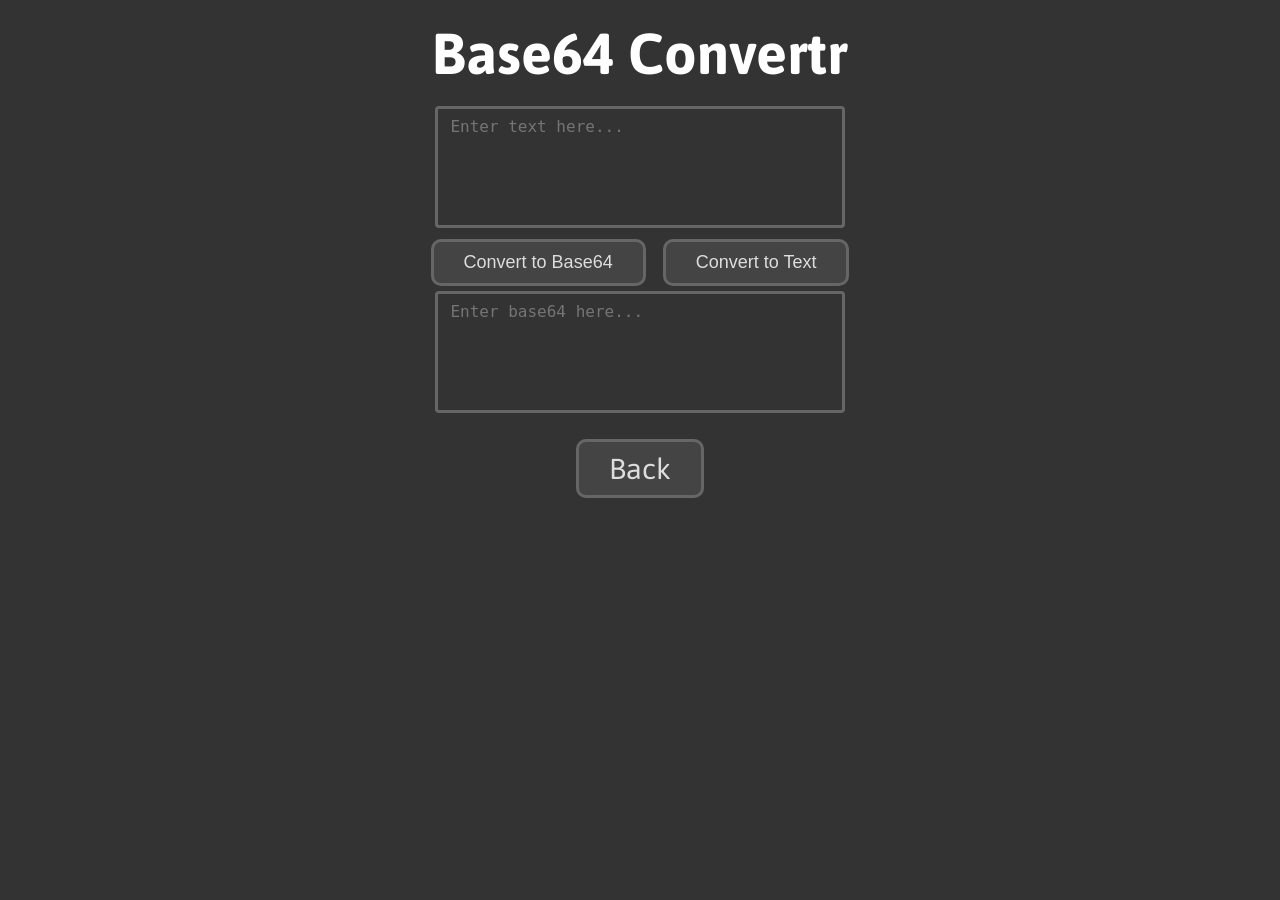
==== base64/index.html @ ce2b49e1 "add base64" ====
<!DOCTYPE html>
<html>

<head>
    <meta charset="UTF-8">
    <meta name="viewport" content="width=device-width, initial-scale=1.0">
    <title>Cutr | Text converter made sane</title>
    <link rel="icon" href="../assets/favicon.ico">
    <link rel="stylesheet" href="../index.css">
    <script src="index.js"></script>

    <meta property="og:title" content="Cutr | Text converter made sane">
    <meta property="og:description" content="Why the hell does basic ass sites have a bjillion ads on them???">

    <link rel="preconnect" href="https://fonts.googleapis.com">
    <link rel="preconnect" href="https://fonts.gstatic.com" crossorigin>
    <link href="https://fonts.googleapis.com/css2?family=Asap:wght@300;400&display=swap" rel="stylesheet">
</head>

<body>
    <h1>Base64 Convertr</h1>

    <textarea id="input" placeholder="Enter text here..."></textarea><br>
    <button onclick="encode()">Convert to Base64</button>
    <button onclick="decode()">Convert to Text</button><br>
    <textarea id="output" placeholder="Enter base64 here..."></textarea><br><br>
    <a href="../">Back</a>
</body>

</html>
---- index.css ----
body {
    color: white;
    font-family: 'Asap', sans-serif;
    font-size: 180%;
    text-align: center;
    background-color: #333;
}

h1 {
    line-height: 0.5;
}

textarea {
    width: 30%;
    height: 100px;
    resize: none;
    background-color: transparent;
    padding: 8px 12px;
    color: #FFF;
    font-size: 16px;
    border: 3px solid #666;
    border-radius: 4px;
    outline: none;
}

@media screen and (max-width: 799px) {
    h1 {
        line-height: 1;
    }

    textarea {
        width: 80%;
    }
}

button,
a {
    color: #DDD;
    text-decoration: none;
    background-color: #444;
    border: 3px solid #666;
    border-radius: 10px;
    padding: 10px 30px;
    transition: .3s;
}

button {
    font-size: 18px;
    margin: 5px;
}

a:hover,
a:active,
button:hover,
button:active {
    color: #CCC;
    background-color: #333;
    border-color: #444;
}
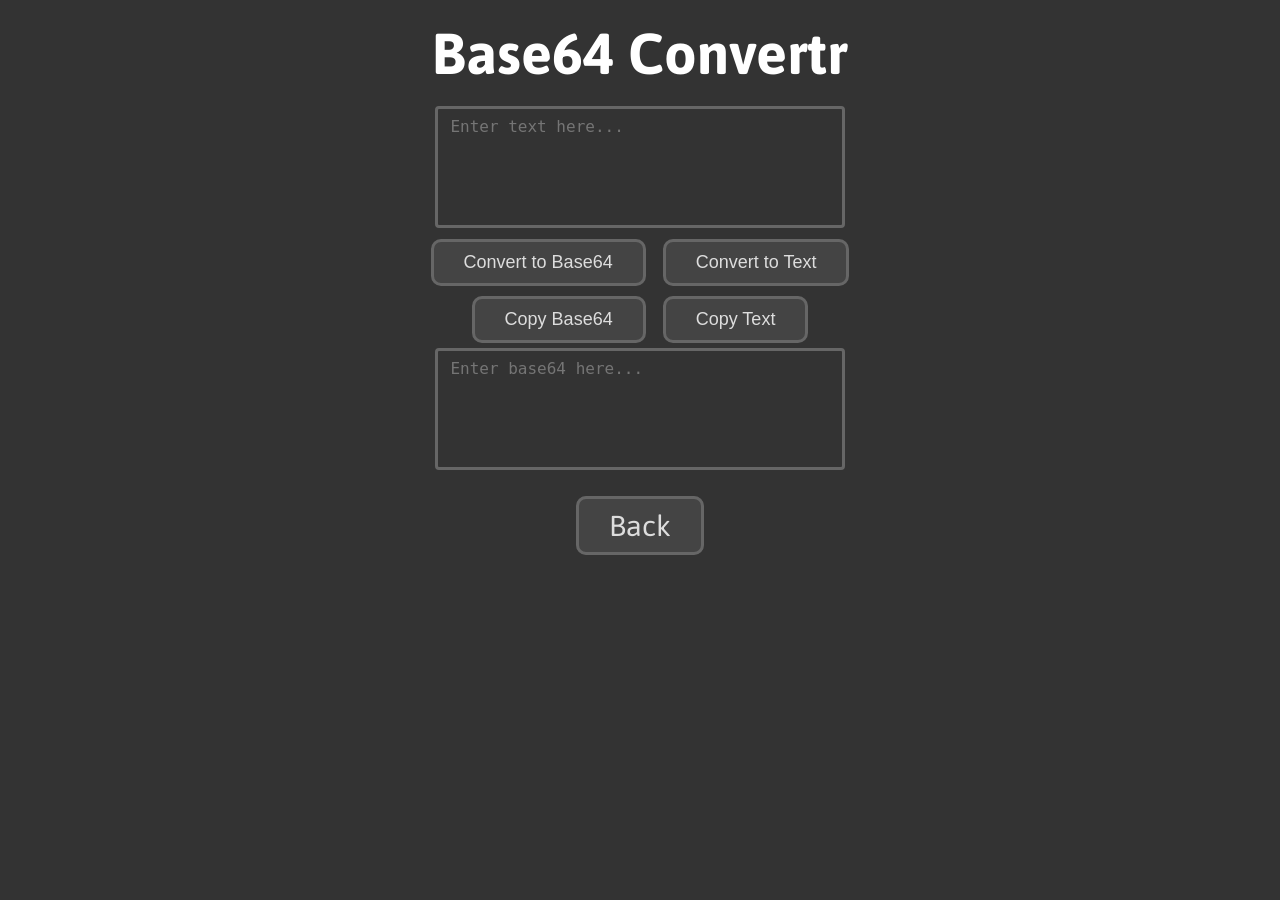
==== commit 81c73d4d: "add morse code, add copying" ====
--- a/base64/index.html
+++ b/base64/index.html
@@ -23,6 +23,8 @@
     <textarea id="input" placeholder="Enter text here..."></textarea><br>
     <button onclick="encode()">Convert to Base64</button>
     <button onclick="decode()">Convert to Text</button><br>
+    <button onclick="copyoutput()">Copy Base64</button>
+    <button onclick="copyinput()">Copy Text</button><br>
     <textarea id="output" placeholder="Enter base64 here..."></textarea><br><br>
     <a href="../">Back</a>
 </body>
